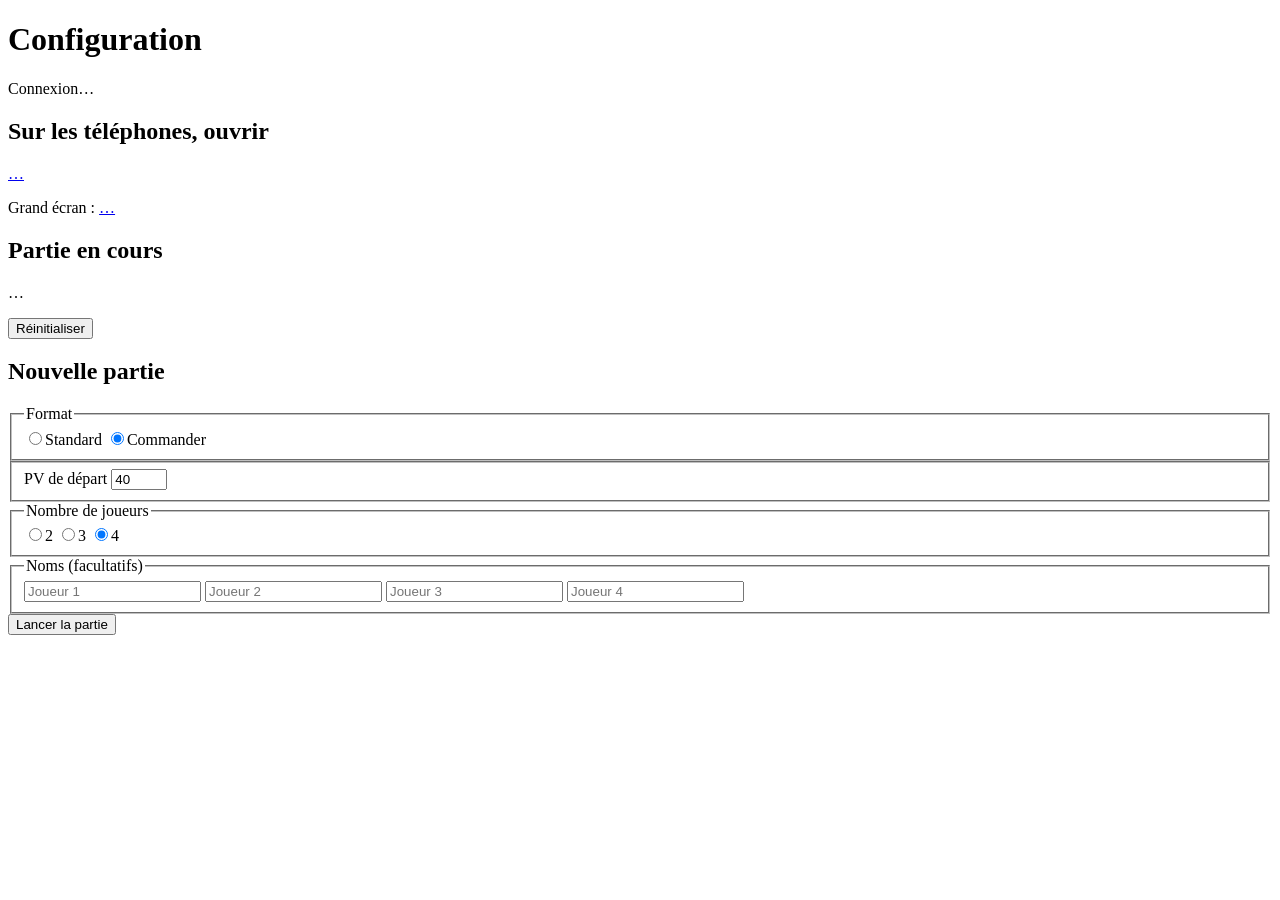
==== src/main/resources/static/config.html @ b7e84872 "Compteur de PV Magic en réseau local - Modèle de jeu en Java pur (paquet game) : PV, dégâts de comma" ====
<!doctype html>
<html lang="fr">
<head>
	<meta charset="utf-8">
	<meta name="viewport" content="width=device-width, initial-scale=1">
	<title>Configuration · MTG Companion</title>
	<link rel="stylesheet" href="/css/common.css">
	<link rel="stylesheet" href="/css/config.css">
	<script type="module" src="/js/config.js"></script>
</head>
<body>
	<header class="topbar">
		<h1>Configuration</h1>
		<span id="connection-status" class="connection-status">Connexion…</span>
	</header>

	<main class="config">
		<section class="card">
			<h2>Sur les téléphones, ouvrir</h2>
			<a id="phone-address" class="address-main" href="/joueur">…</a>
			<p class="address-secondary">Grand écran : <a id="table-address" href="/table">…</a></p>
			<p id="other-addresses" class="hint" hidden></p>
			<p id="localhost-warning" class="warning" hidden>
				Aucune adresse réseau détectée : vérifiez que ce PC est connecté au Wi-Fi.
			</p>
		</section>

		<section class="card">
			<h2>Partie en cours</h2>
			<p id="current-summary" class="current-summary">…</p>
			<ul id="current-players" class="current-players"></ul>
			<div class="actions">
				<button type="button" id="reset-button" class="button danger">Réinitialiser</button>
			</div>
		</section>

		<form id="game-form" class="card">
			<h2>Nouvelle partie</h2>

			<fieldset>
				<legend>Format</legend>
				<div class="segmented">
					<label><input type="radio" name="format" value="STANDARD"><span>Standard</span></label>
					<label><input type="radio" name="format" value="COMMANDER" checked><span>Commander</span></label>
				</div>
			</fieldset>

			<fieldset>
				<label class="field-label" for="starting-life">PV de départ</label>
				<input type="number" id="starting-life" name="startingLife" class="text-input starting-life"
					min="1" max="999" step="1" required inputmode="numeric" value="40">
			</fieldset>

			<fieldset>
				<legend>Nombre de joueurs</legend>
				<div class="segmented">
					<label><input type="radio" name="playerCount" value="2"><span>2</span></label>
					<label><input type="radio" name="playerCount" value="3"><span>3</span></label>
					<label><input type="radio" name="playerCount" value="4" checked><span>4</span></label>
				</div>
			</fieldset>

			<fieldset>
				<legend>Noms (facultatifs)</legend>
				<div id="player-names" class="player-names">
					<input type="text" class="text-input" maxlength="20" placeholder="Joueur 1" aria-label="Nom du joueur 1">
					<input type="text" class="text-input" maxlength="20" placeholder="Joueur 2" aria-label="Nom du joueur 2">
					<input type="text" class="text-input" maxlength="20" placeholder="Joueur 3" aria-label="Nom du joueur 3">
					<input type="text" class="text-input" maxlength="20" placeholder="Joueur 4" aria-label="Nom du joueur 4">
				</div>
			</fieldset>

			<div class="actions">
				<button type="submit" class="button primary">Lancer la partie</button>
			</div>
			<p id="feedback" class="feedback" role="status"></p>
		</form>
	</main>
</body>
</html>
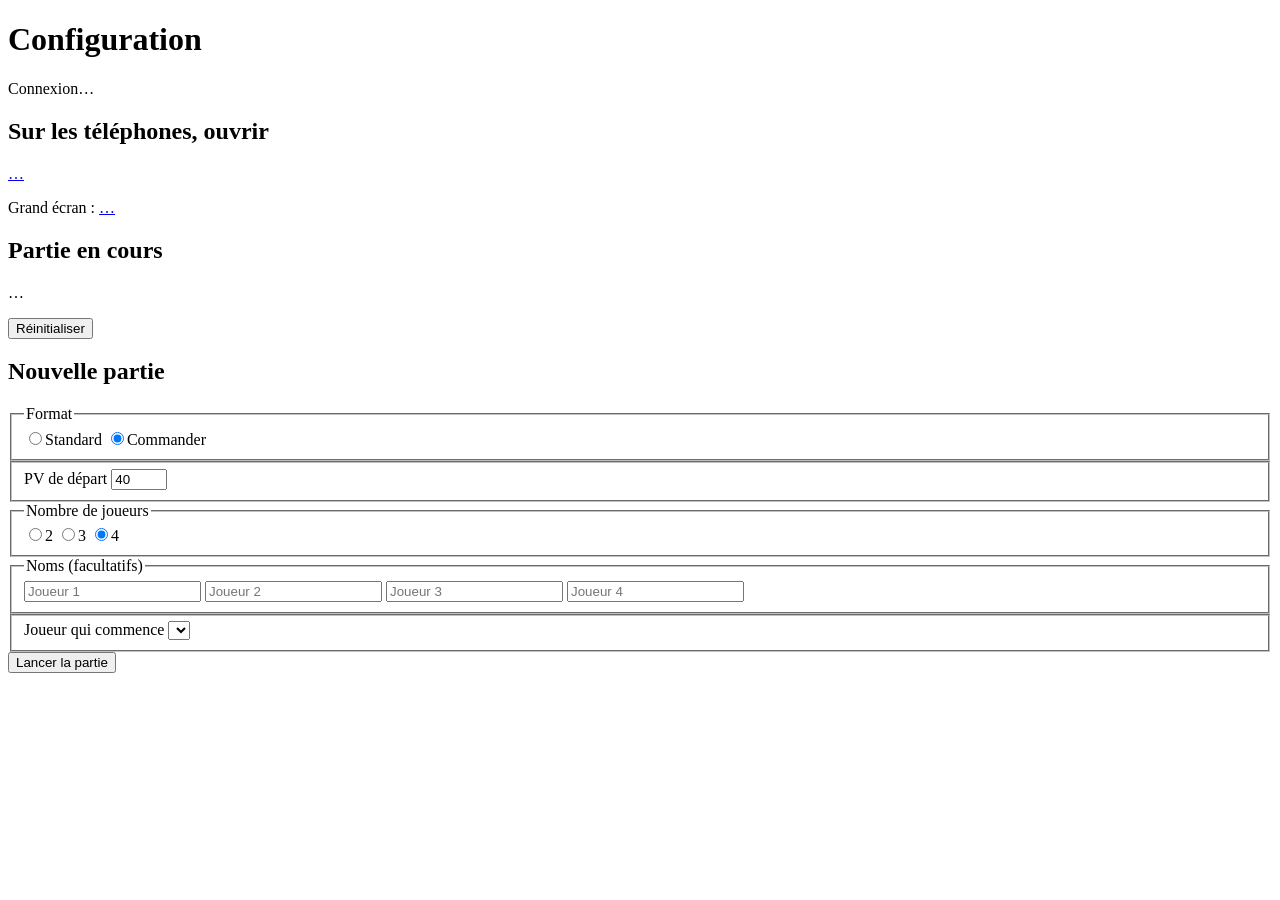
==== commit ecf78d83: "Ajoute le tour de jeu, le tirage au sort animé, le journal annulable et l'effet « ne peut pas perdre" ====
--- a/src/main/resources/static/config.html
+++ b/src/main/resources/static/config.html
@@ -4,6 +4,11 @@
 	<meta charset="utf-8">
 	<meta name="viewport" content="width=device-width, initial-scale=1">
 	<title>Configuration · MTG Companion</title>
+	<link rel="icon" href="/favicon.ico" sizes="48x48">
+	<link rel="icon" type="image/png" sizes="32x32" href="/icons/favicon-32.png">
+	<link rel="icon" type="image/png" sizes="192x192" href="/icons/icon-192.png">
+	<link rel="apple-touch-icon" href="/icons/apple-touch-icon.png">
+	<link rel="manifest" href="/manifest-config.json">
 	<link rel="stylesheet" href="/css/common.css">
 	<link rel="stylesheet" href="/css/config.css">
 	<script type="module" src="/js/config.js"></script>
@@ -70,6 +75,11 @@
 				</div>
 			</fieldset>
 
+			<fieldset>
+				<label class="field-label" for="first-player">Joueur qui commence</label>
+				<select id="first-player" name="firstPlayer" class="text-input"></select>
+			</fieldset>
+
 			<div class="actions">
 				<button type="submit" class="button primary">Lancer la partie</button>
 			</div>
